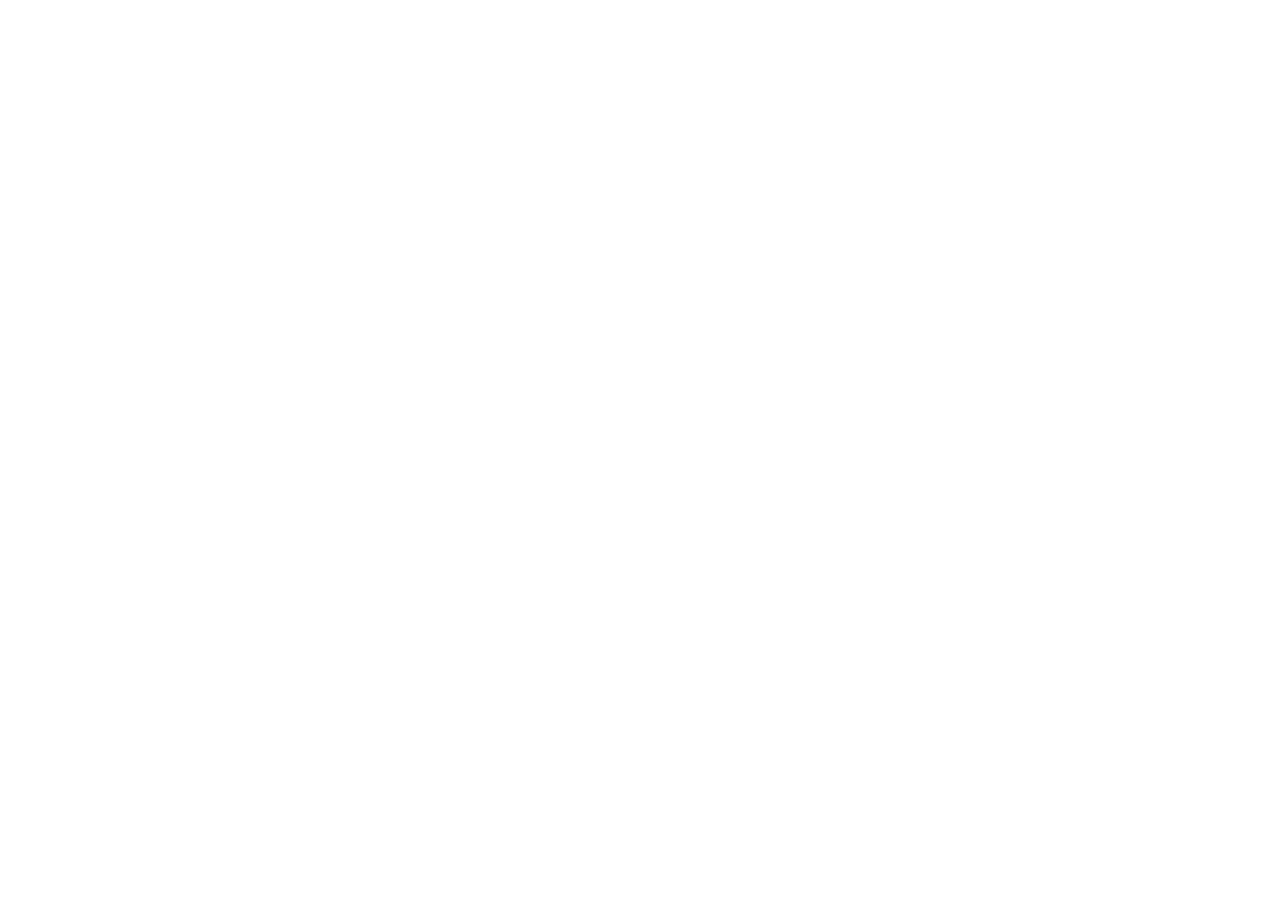
==== web/index.html @ e303d570 "initial commit" ====
<!DOCTYPE html>

<!--
  Copyright (c) 2016, borysn. All rights reserved. Use of this source code
  is governed by a BSD-style license that can be found in the LICENSE file.
-->

<html>
<head>
  <title>rvep | rolling vote event planner</title>
  <meta charset="utf-8">
  <meta http-equiv="X-UA-Compatible" content="IE=edge">
  <meta name="viewport" content="width=device-width, initial-scale=1.0">
  <meta name="scaffolded-by" content="https://github.com/google/stagehand">
  <title>dev_webclient</title>

  <!-- Add to homescreen for Chrome on Android -->
  <meta name="mobile-web-app-capable" content="yes">
  <link rel="icon" sizes="192x192" href="images/touch/chrome-touch-icon-192x192.png">

  <!-- Add to homescreen for Safari on iOS -->
  <meta name="apple-mobile-web-app-capable" content="yes">
  <meta name="apple-mobile-web-app-status-bar-style" content="black">
  <meta name="apple-mobile-web-app-title" content="Web Starter Kit">
  <link rel="apple-touch-icon-precomposed" href="apple-touch-icon-precomposed.png">

  <!-- libs -->
  <script src="https://cdn.firebase.com/js/client/2.4.2/firebase.js"></script>

  <!-- Tile icon for Win8 (144x144 + tile color) -->
  <meta name="msapplication-TileImage" content="images/touch/ms-touch-icon-144x144-precomposed.png">
  <meta name="msapplication-TileColor" content="#3372DF">

  <!--  Polyfill of Custom Elements and HTML Imports -->
  <script src="packages/web_components/webcomponents-lite.min.js"></script>

  <script defer type="application/dart" src="index.dart"></script>
  <script defer src="packages/browser/dart.js"></script>

  <!-- polymer styles -->
  <link rel="import" href="packages/polymer_elements/iron_flex_layout_classes.html">
  <link rel="import" href="packages/polymer_elements/paper_button.html">

  <link rel="stylesheet" href="styles.css">
</head>

<body unresolved>
  <main-app></main-app>
</body>
</html>
---- web/styles.css ----
/* Copyright (c) 2016, borysn. All rights reserved. Use of this source code */
/* is governed by a BSD-style license that can be found in the LICENSE file. */

body {
    font-family: RobotoDraft, sans-serif;
    color: #333;
    -webkit-user-select: none;
    -moz-user-select: none;
    -ms-user-select: none;
    user-select: none;
    -webkit-tap-highlight-color: rgba(0,0,0,0);
    -webkit-touch-callout: none;
}
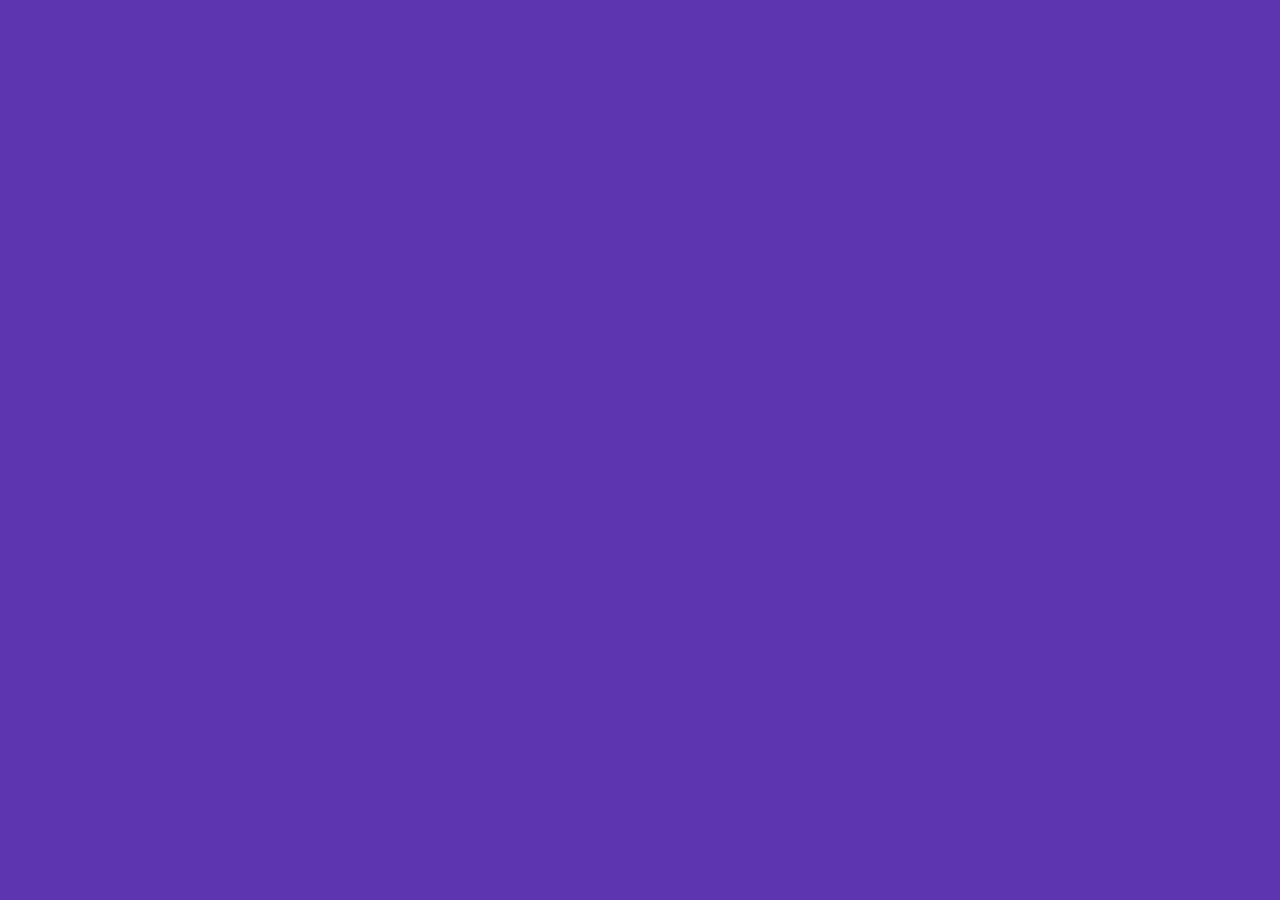
==== commit 5f93ac4d: "style landing page" ====
--- a/web/index.html
+++ b/web/index.html
@@ -38,8 +38,8 @@
   <script defer src="packages/browser/dart.js"></script>
 
   <!-- polymer styles -->
+  <link rel="import" href="packages/polymer_elements/paper_button.html">
   <link rel="import" href="packages/polymer_elements/iron_flex_layout_classes.html">
-  <link rel="import" href="packages/polymer_elements/paper_button.html">
 
   <link rel="stylesheet" href="styles.css">
 </head>
--- a/web/styles.css
+++ b/web/styles.css
@@ -4,6 +4,7 @@
 body {
     font-family: RobotoDraft, sans-serif;
     color: #333;
+    background-color: #5e35b1;
     -webkit-user-select: none;
     -moz-user-select: none;
     -ms-user-select: none;
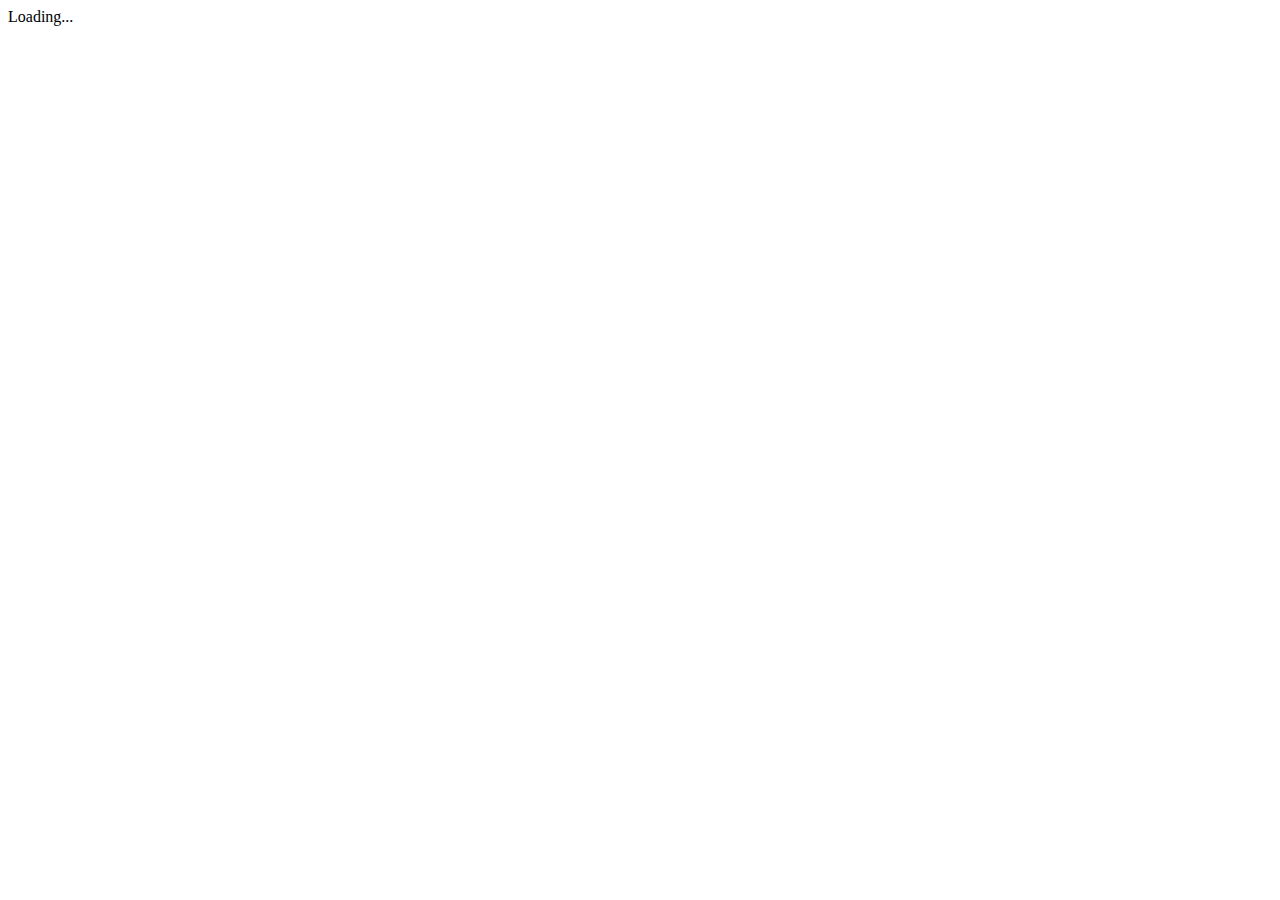
==== commit 79f0a82e: "getting angular2 and polymer playing nice" ====
--- a/web/index.html
+++ b/web/index.html
@@ -7,12 +7,18 @@
 
 <html>
 <head>
+  <base href="/">
   <title>rvep | rolling vote event planner</title>
   <meta charset="utf-8">
   <meta http-equiv="X-UA-Compatible" content="IE=edge">
   <meta name="viewport" content="width=device-width, initial-scale=1.0">
   <meta name="scaffolded-by" content="https://github.com/google/stagehand">
-  <title>dev_webclient</title>
+
+  <!-- force polymer to use shadow dom -->
+  <script>
+    window.Polymer = window.Polymer || {};
+    window.Polymer.dom = 'shadow';
+  </script>
 
   <!-- Add to homescreen for Chrome on Android -->
   <meta name="mobile-web-app-capable" content="yes">
@@ -34,17 +40,13 @@
   <!--  Polyfill of Custom Elements and HTML Imports -->
   <script src="packages/web_components/webcomponents-lite.min.js"></script>
 
-  <script defer type="application/dart" src="index.dart"></script>
+  <script defer type="application/dart" src="main.dart"></script>
   <script defer src="packages/browser/dart.js"></script>
-
-  <!-- polymer styles -->
-  <link rel="import" href="packages/polymer_elements/paper_button.html">
-  <link rel="import" href="packages/polymer_elements/iron_flex_layout_classes.html">
 
   <link rel="stylesheet" href="styles.css">
 </head>
 
-<body unresolved>
-  <main-app></main-app>
+<body class="fullbleed">
+  <rvep class="fit layout vertical">Loading...</rvep>
 </body>
 </html>
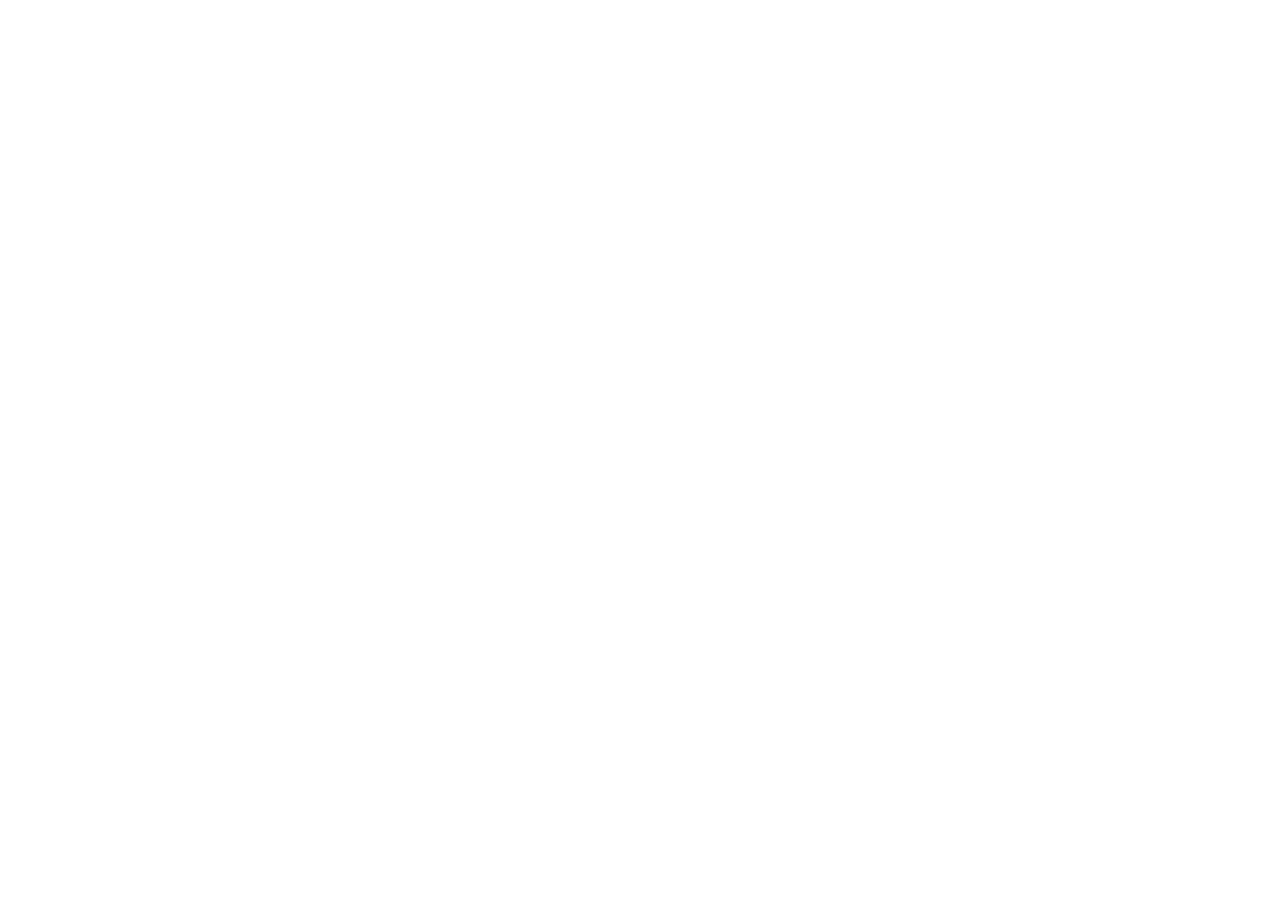
==== commit 3f7d93ec: "loading animation" ====
--- a/web/index.html
+++ b/web/index.html
@@ -10,9 +10,12 @@
   <base href="/">
   <title>rvep | rolling vote event planner</title>
   <meta charset="utf-8">
+  <meta name="viewport" content="width=device-width, initial-scale=1">
   <meta http-equiv="X-UA-Compatible" content="IE=edge">
   <meta name="viewport" content="width=device-width, initial-scale=1.0">
   <meta name="scaffolded-by" content="https://github.com/google/stagehand">
+
+  <link rel="shortcut icon" href="favicon.ico">
 
   <!-- force polymer to use shadow dom -->
   <script>
@@ -39,14 +42,22 @@
 
   <!--  Polyfill of Custom Elements and HTML Imports -->
   <script src="packages/web_components/webcomponents-lite.min.js"></script>
-
   <script defer type="application/dart" src="main.dart"></script>
   <script defer src="packages/browser/dart.js"></script>
 
+  <!-- style -->
   <link rel="stylesheet" href="styles.css">
 </head>
 
 <body class="fullbleed">
-  <rvep class="fit layout vertical">Loading...</rvep>
+  <rvep class="fit layout vertical">
+    <div class="layout center vertical horizontal cssload-dots">
+      <div class="cssload-dot"></div>
+      <div class="cssload-dot"></div>
+      <div class="cssload-dot"></div>
+      <div class="cssload-dot"></div>
+      <div class="cssload-dot"></div>
+    </div>
+  </rvep>
 </body>
 </html>
--- a/web/styles.css
+++ b/web/styles.css
@@ -2,9 +2,9 @@
 /* is governed by a BSD-style license that can be found in the LICENSE file. */
 
 body {
-    font-family: RobotoDraft, sans-serif;
-    color: #333;
-    background-color: #5e35b1;
+    font-family: Roboto, sans-serif;
+    color: white;
+    background-color:  #5e35b1;
     -webkit-user-select: none;
     -moz-user-select: none;
     -ms-user-select: none;
@@ -12,3 +12,454 @@
     -webkit-tap-highlight-color: rgba(0,0,0,0);
     -webkit-touch-callout: none;
 }
+
+.cssload-dots {
+	width: 0;
+	height: 0;
+	position: absolute;
+	top: 0;
+	left: 0;
+	bottom: 0;
+	right: 0;
+	margin: auto;
+	outline: 1px solid red;
+	filter: url(#goo);
+		-o-filter: url(#goo);
+		-ms-filter: url(#goo);
+		-webkit-filter: url(#goo);
+		-moz-filter: url(#goo);
+}
+
+.cssload-dot {
+	width: 0;
+	height: 0;
+	position: absolute;
+	left: 0;
+	top: 0;
+}
+.cssload-dot:before {
+	content: "";
+	width: 34px;
+	height: 34px;
+	border-radius: 49px;
+	background: rgb(128,203,196);
+	position: absolute;
+	left: 50%;
+	transform: translateY(0);
+		-o-transform: translateY(0);
+		-ms-transform: translateY(0);
+		-webkit-transform: translateY(0);
+		-moz-transform: translateY(0);
+	margin-left: -17.5px;
+	margin-top: -17.5px;
+}
+
+
+
+.cssload-dot:nth-child(5):before {
+	z-index: 100;
+	width: 44.5px;
+	height: 44.5px;
+	margin-left: -21.75px;
+	margin-top: -21.75px;
+	animation: cssload-dot-colors 4.6s ease infinite;
+		-o-animation: cssload-dot-colors 4.6s ease infinite;
+		-ms-animation: cssload-dot-colors 4.6s ease infinite;
+		-webkit-animation: cssload-dot-colors 4.6s ease infinite;
+		-moz-animation: cssload-dot-colors 4.6s ease infinite;
+}
+
+
+.cssload-dot:nth-child(1) {
+	animation: cssload-dot-rotate-1 4.6s 0s linear infinite;
+		-o-animation: cssload-dot-rotate-1 4.6s 0s linear infinite;
+		-ms-animation: cssload-dot-rotate-1 4.6s 0s linear infinite;
+		-webkit-animation: cssload-dot-rotate-1 4.6s 0s linear infinite;
+		-moz-animation: cssload-dot-rotate-1 4.6s 0s linear infinite;
+}
+.cssload-dot:nth-child(1):before {
+	background-color: rgb(255,50,112);
+	animation: cssload-dot-move 4.6s 0s ease infinite;
+		-o-animation: cssload-dot-move 4.6s 0s ease infinite;
+		-ms-animation: cssload-dot-move 4.6s 0s ease infinite;
+		-webkit-animation: cssload-dot-move 4.6s 0s ease infinite;
+		-moz-animation: cssload-dot-move 4.6s 0s ease infinite;
+}
+
+.cssload-dot:nth-child(2) {
+	animation: cssload-dot-rotate-2 4.6s 1.15s linear infinite;
+		-o-animation: cssload-dot-rotate-2 4.6s 1.15s linear infinite;
+		-ms-animation: cssload-dot-rotate-2 4.6s 1.15s linear infinite;
+		-webkit-animation: cssload-dot-rotate-2 4.6s 1.15s linear infinite;
+		-moz-animation: cssload-dot-rotate-2 4.6s 1.15s linear infinite;
+}
+.cssload-dot:nth-child(2):before {
+	background-color: rgb(32,139,241);
+	animation: cssload-dot-move 4.6s 1.15s ease infinite;
+		-o-animation: cssload-dot-move 4.6s 1.15s ease infinite;
+		-ms-animation: cssload-dot-move 4.6s 1.15s ease infinite;
+		-webkit-animation: cssload-dot-move 4.6s 1.15s ease infinite;
+		-moz-animation: cssload-dot-move 4.6s 1.15s ease infinite;
+}
+
+.cssload-dot:nth-child(3) {
+	animation: cssload-dot-rotate-3 4.6s 2.3s linear infinite;
+		-o-animation: cssload-dot-rotate-3 4.6s 2.3s linear infinite;
+		-ms-animation: cssload-dot-rotate-3 4.6s 2.3s linear infinite;
+		-webkit-animation: cssload-dot-rotate-3 4.6s 2.3s linear infinite;
+		-moz-animation: cssload-dot-rotate-3 4.6s 2.3s linear infinite;
+}
+.cssload-dot:nth-child(3):before {
+	background-color: rgb(128,203,196);
+	animation: cssload-dot-move 4.6s 2.3s ease infinite;
+		-o-animation: cssload-dot-move 4.6s 2.3s ease infinite;
+		-ms-animation: cssload-dot-move 4.6s 2.3s ease infinite;
+		-webkit-animation: cssload-dot-move 4.6s 2.3s ease infinite;
+		-moz-animation: cssload-dot-move 4.6s 2.3s ease infinite;
+}
+
+.cssload-dot:nth-child(4) {
+	animation: cssload-dot-rotate-4 4.6s 3.45s linear infinite;
+		-o-animation: cssload-dot-rotate-4 4.6s 3.45s linear infinite;
+		-ms-animation: cssload-dot-rotate-4 4.6s 3.45s linear infinite;
+		-webkit-animation: cssload-dot-rotate-4 4.6s 3.45s linear infinite;
+		-moz-animation: cssload-dot-rotate-4 4.6s 3.45s linear infinite;
+}
+.cssload-dot:nth-child(4):before {
+	background-color: rgb(94,53,177);
+	animation: cssload-dot-move 4.6s 3.45s ease infinite;
+		-o-animation: cssload-dot-move 4.6s 3.45s ease infinite;
+		-ms-animation: cssload-dot-move 4.6s 3.45s ease infinite;
+		-webkit-animation: cssload-dot-move 4.6s 3.45s ease infinite;
+		-moz-animation: cssload-dot-move 4.6s 3.45s ease infinite;
+}
+
+@keyframes cssload-dot-move {
+	0% {
+		transform: translateY(0);
+	}
+	18%, 22% {
+		transform: translateY(-68px);
+	}
+	40%, 100% {
+		transform: translateY(0);
+	}
+}
+
+@-o-keyframes cssload-dot-move {
+	0% {
+		-o-transform: translateY(0);
+	}
+	18%, 22% {
+		-o-transform: translateY(-68px);
+	}
+	40%, 100% {
+		-o-transform: translateY(0);
+	}
+}
+
+@-ms-keyframes cssload-dot-move {
+	0% {
+		-ms-transform: translateY(0);
+	}
+	18%, 22% {
+		-ms-transform: translateY(-68px);
+	}
+	40%, 100% {
+		-ms-transform: translateY(0);
+	}
+}
+
+@-webkit-keyframes cssload-dot-move {
+	0% {
+		-webkit-transform: translateY(0);
+	}
+	18%, 22% {
+		-webkit-transform: translateY(-68px);
+	}
+	40%, 100% {
+		-webkit-transform: translateY(0);
+	}
+}
+
+@-moz-keyframes cssload-dot-move {
+	0% {
+		-moz-transform: translateY(0);
+	}
+	18%, 22% {
+		-moz-transform: translateY(-68px);
+	}
+	40%, 100% {
+		-moz-transform: translateY(0);
+	}
+}
+
+@keyframes cssload-dot-colors {
+	0% {
+		background-color: rgb(94,53,177);
+	}
+	25% {
+		background-color: rgb(255,50,112);
+	}
+	50% {
+		background-color: rgb(32,139,241);
+	}
+	75% {
+		background-color: rgb(128,203,196);
+	}
+	100% {
+		background-color: rgb(94,53,177);
+	}
+}
+
+@-o-keyframes cssload-dot-colors {
+	0% {
+		background-color: rgb(94,53,177);
+	}
+	25% {
+		background-color: rgb(255,50,112);
+	}
+	50% {
+		background-color: rgb(32,139,241);
+	}
+	75% {
+		background-color: rgb(128,203,196);
+	}
+	100% {
+		background-color: rgb(94,53,177);
+	}
+}
+
+@-ms-keyframes cssload-dot-colors {
+	0% {
+		background-color: rgb(94,53,177);
+	}
+	25% {
+		background-color: rgb(255,50,112);
+	}
+	50% {
+		background-color: rgb(32,139,241);
+	}
+	75% {
+		background-color: rgb(128,203,196);
+	}
+	100% {
+		background-color: rgb(94,53,177);
+	}
+}
+
+@-webkit-keyframes cssload-dot-colors {
+	0% {
+		background-color: rgb(94,53,177);
+	}
+	25% {
+		background-color: rgb(255,50,112);
+	}
+	50% {
+		background-color: rgb(32,139,241);
+	}
+	75% {
+		background-color: rgb(128,203,196);
+	}
+	100% {
+		background-color: rgb(94,53,177);
+	}
+}
+
+@-moz-keyframes cssload-dot-colors {
+	0% {
+		background-color: rgb(94,53,177);
+	}
+	25% {
+		background-color: rgb(255,50,112);
+	}
+	50% {
+		background-color: rgb(32,139,241);
+	}
+	75% {
+		background-color: rgb(128,203,196);
+	}
+	100% {
+		background-color: rgb(94,53,177);
+	}
+}
+
+@keyframes cssload-dot-rotate-1 {
+	0% {
+		transform: rotate(-105deg);
+	}
+	100% {
+		transform: rotate(270deg);
+	}
+}
+
+@-o-keyframes cssload-dot-rotate-1 {
+	0% {
+		-o-transform: rotate(-105deg);
+	}
+	100% {
+		-o-transform: rotate(270deg);
+	}
+}
+
+@-ms-keyframes cssload-dot-rotate-1 {
+	0% {
+		-ms-transform: rotate(-105deg);
+	}
+	100% {
+		-ms-transform: rotate(270deg);
+	}
+}
+
+@-webkit-keyframes cssload-dot-rotate-1 {
+	0% {
+		-webkit-transform: rotate(-105deg);
+	}
+	100% {
+		-webkit-transform: rotate(270deg);
+	}
+}
+
+@-moz-keyframes cssload-dot-rotate-1 {
+	0% {
+		-moz-transform: rotate(-105deg);
+	}
+	100% {
+		-moz-transform: rotate(270deg);
+	}
+}
+
+@keyframes cssload-dot-rotate-2 {
+	0% {
+		transform: rotate(165deg);
+	}
+	100% {
+		transform: rotate(540deg);
+	}
+}
+
+@-o-keyframes cssload-dot-rotate-2 {
+	0% {
+		-o-transform: rotate(165deg);
+	}
+	100% {
+		-o-transform: rotate(540deg);
+	}
+}
+
+@-ms-keyframes cssload-dot-rotate-2 {
+	0% {
+		-ms-transform: rotate(165deg);
+	}
+	100% {
+		-ms-transform: rotate(540deg);
+	}
+}
+
+@-webkit-keyframes cssload-dot-rotate-2 {
+	0% {
+		-webkit-transform: rotate(165deg);
+	}
+	100% {
+		-webkit-transform: rotate(540deg);
+	}
+}
+
+@-moz-keyframes cssload-dot-rotate-2 {
+	0% {
+		-moz-transform: rotate(165deg);
+	}
+	100% {
+		-moz-transform: rotate(540deg);
+	}
+}
+
+@keyframes cssload-dot-rotate-3 {
+	0% {
+		transform: rotate(435deg);
+	}
+	100% {
+		transform: rotate(810deg);
+	}
+}
+
+@-o-keyframes cssload-dot-rotate-3 {
+	0% {
+		-o-transform: rotate(435deg);
+	}
+	100% {
+		-o-transform: rotate(810deg);
+	}
+}
+
+@-ms-keyframes cssload-dot-rotate-3 {
+	0% {
+		-ms-transform: rotate(435deg);
+	}
+	100% {
+		-ms-transform: rotate(810deg);
+	}
+}
+
+@-webkit-keyframes cssload-dot-rotate-3 {
+	0% {
+		-webkit-transform: rotate(435deg);
+	}
+	100% {
+		-webkit-transform: rotate(810deg);
+	}
+}
+
+@-moz-keyframes cssload-dot-rotate-3 {
+	0% {
+		-moz-transform: rotate(435deg);
+	}
+	100% {
+		-moz-transform: rotate(810deg);
+	}
+}
+
+@keyframes cssload-dot-rotate-4 {
+	0% {
+		transform: rotate(705deg);
+	}
+	100% {
+		transform: rotate(1080deg);
+	}
+}
+
+@-o-keyframes cssload-dot-rotate-4 {
+	0% {
+		-o-transform: rotate(705deg);
+	}
+	100% {
+		-o-transform: rotate(1080deg);
+	}
+}
+
+@-ms-keyframes cssload-dot-rotate-4 {
+	0% {
+		-ms-transform: rotate(705deg);
+	}
+	100% {
+		-ms-transform: rotate(1080deg);
+	}
+}
+
+@-webkit-keyframes cssload-dot-rotate-4 {
+	0% {
+		-webkit-transform: rotate(705deg);
+	}
+	100% {
+		-webkit-transform: rotate(1080deg);
+	}
+}
+
+@-moz-keyframes cssload-dot-rotate-4 {
+	0% {
+		-moz-transform: rotate(705deg);
+	}
+	100% {
+		-moz-transform: rotate(1080deg);
+	}
+}